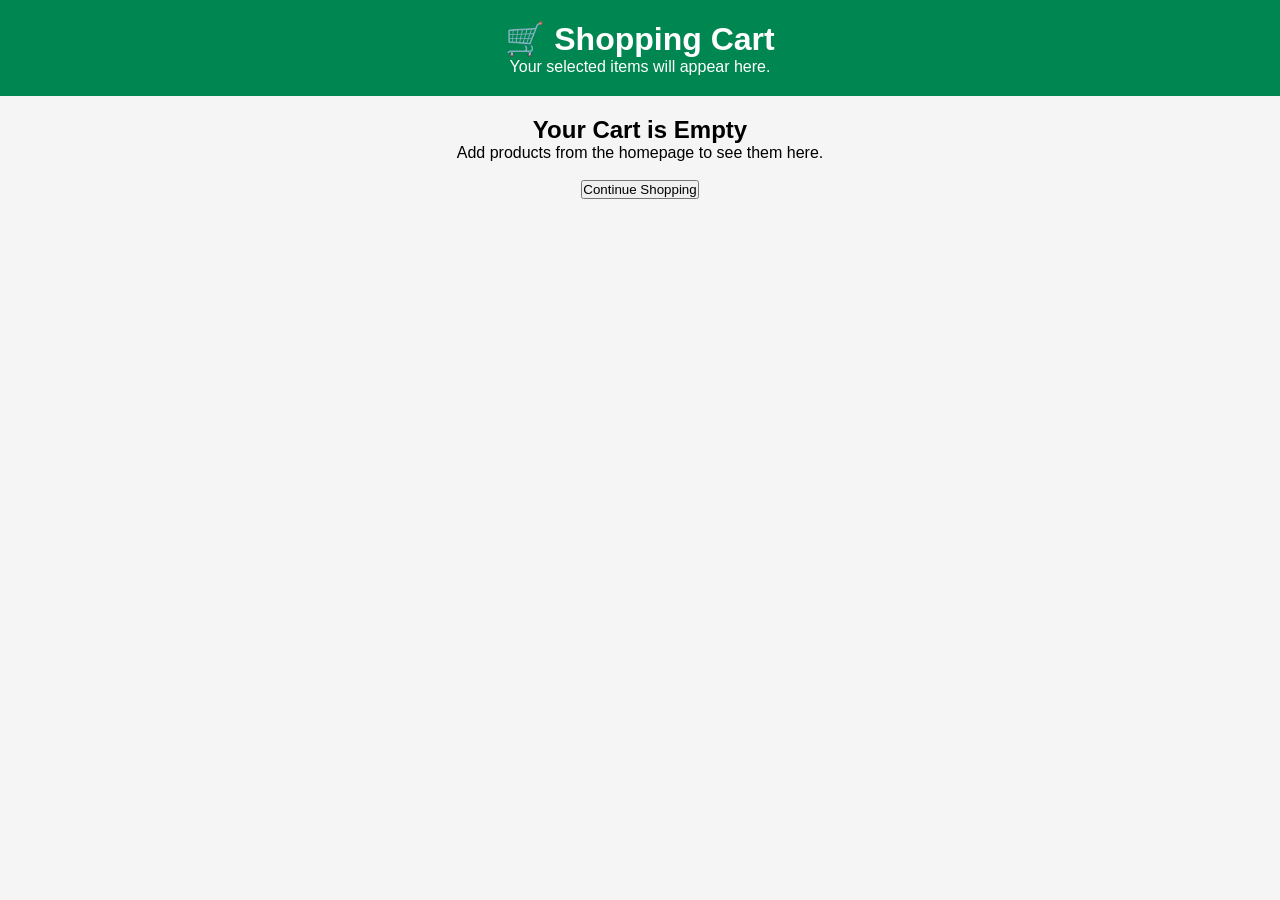
==== cart.html @ 49b7ebee "Add initial shopping cart HTML structure" ====
<!DOCTYPE html>
<html lang="en">
<head>
    <meta charset="UTF-8">
    <meta name="viewport" content="width=device-width, initial-scale=1.0">
    <title>Shopping Cart - Omarr Market</title>
    <link rel="stylesheet" href="style.css">
</head>
<body>

<header>
    <h1>🛒 Shopping Cart</h1>
    <p>Your selected items will appear here.</p>
</header>

<div style="padding:20px; text-align:center;">
    <h2>Your Cart is Empty</h2>
    <p>Add products from the homepage to see them here.</p>

    <br>

    <a href="index.html">
        <button>Continue Shopping</button>
    </a>
</div>

</body>
</html>
---- style.css ----
* {
    margin: 0;
    padding: 0;
    box-sizing: border-box;
    font-family: Arial, sans-serif;
}

body {
    background: #f5f5f5;
}

header {
    background: #008751;
    color: white;
    padding: 20px;
    text-align: center;
}

.search-box {
    text-align: center;
    margin: 20px;
}

.search-box input {
    width: 80%;
    max-width: 400px;
    padding: 10px;
    border: 1px solid #ccc;
    border-radius: 6px;
}

.products {
    display: grid;
    grid-template-columns: repeat(auto-fit, minmax(220px, 1fr));
    gap: 20px;
    padding: 20px;
}

.product {
    background: white;
    border-radius: 10px;
    padding: 15px;
    text-align: center;
    box-shadow: 0 2px 8px rgba(0,0,0,0.1);
}

.product img {
    width: 100%;
    height: 200px;
    object-fit: cover;
    border-radius: 8px;
}

.product h3 {
    margin: 10px 0;
}

.product p {
    color: green;
    font-weight: bold;
    margin-bottom: 10px;
}

.product button {
    background: #008751;
    color: white;
    border: none;
    padding: 10px 18px;
    border-radius: 6px;
    cursor: pointer;
}

.product button:hover {
    background: #006d40;
}
.navbar {
    margin-top: 20px;
    display: flex;
    justify-content: center;
    gap: 20px;
    flex-wrap: wrap;
}

.navbar a {
    color: white;
    text-decoration: none;
    font-weight: bold;
    padding: 8px 15px;
    border: 1px solid white;
    border-radius: 20px;
    transition: 0.3s;
}

.navbar a:hover {
    background: white;
    color: #008751;
}
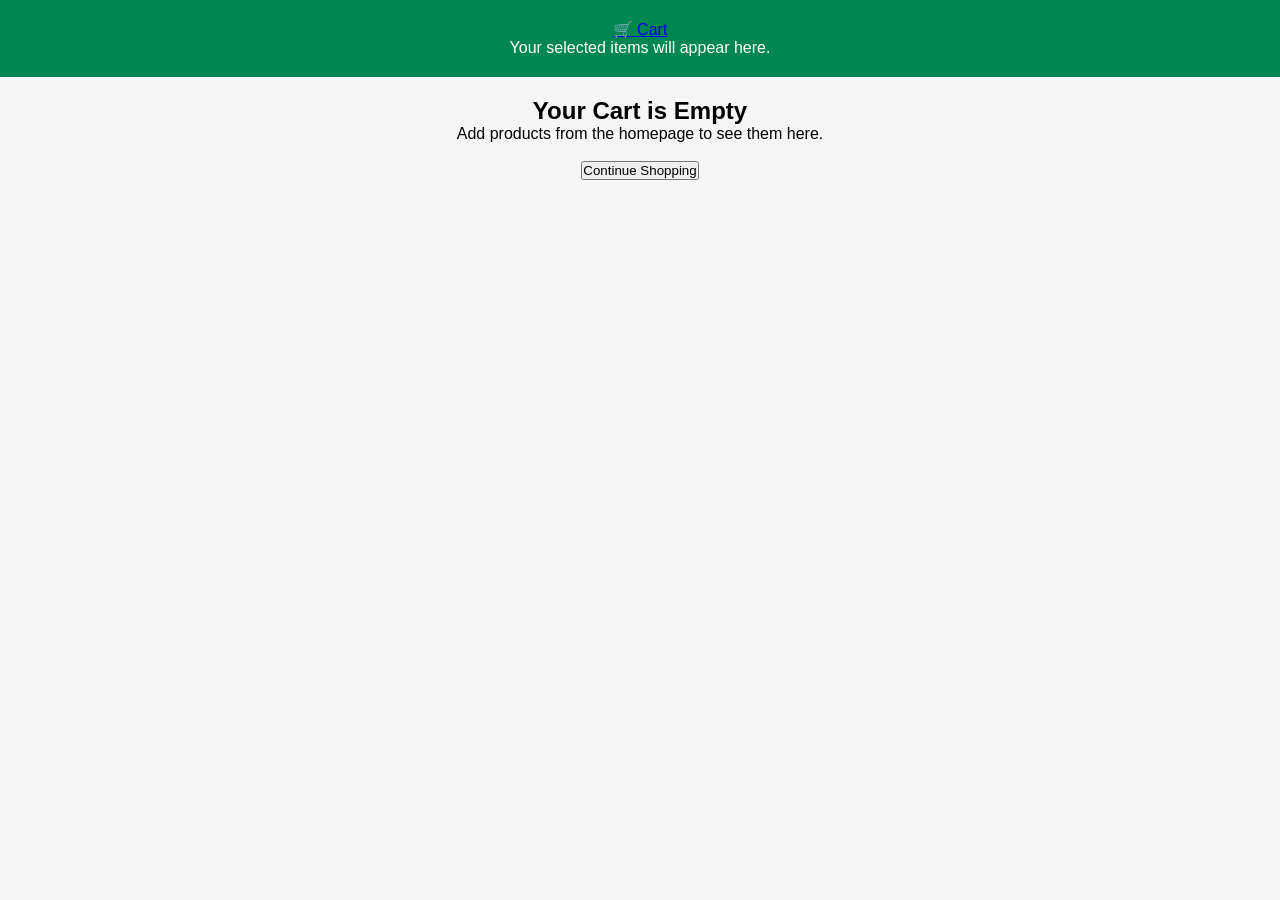
==== commit cee53c6e: "Update cart header to include a link to the cart" ====
--- a/cart.html
+++ b/cart.html
@@ -9,7 +9,7 @@
 <body>
 
 <header>
-    <h1>🛒 Shopping Cart</h1>
+<a href="cart.html">🛒 Cart</a>
     <p>Your selected items will appear here.</p>
 </header>
 
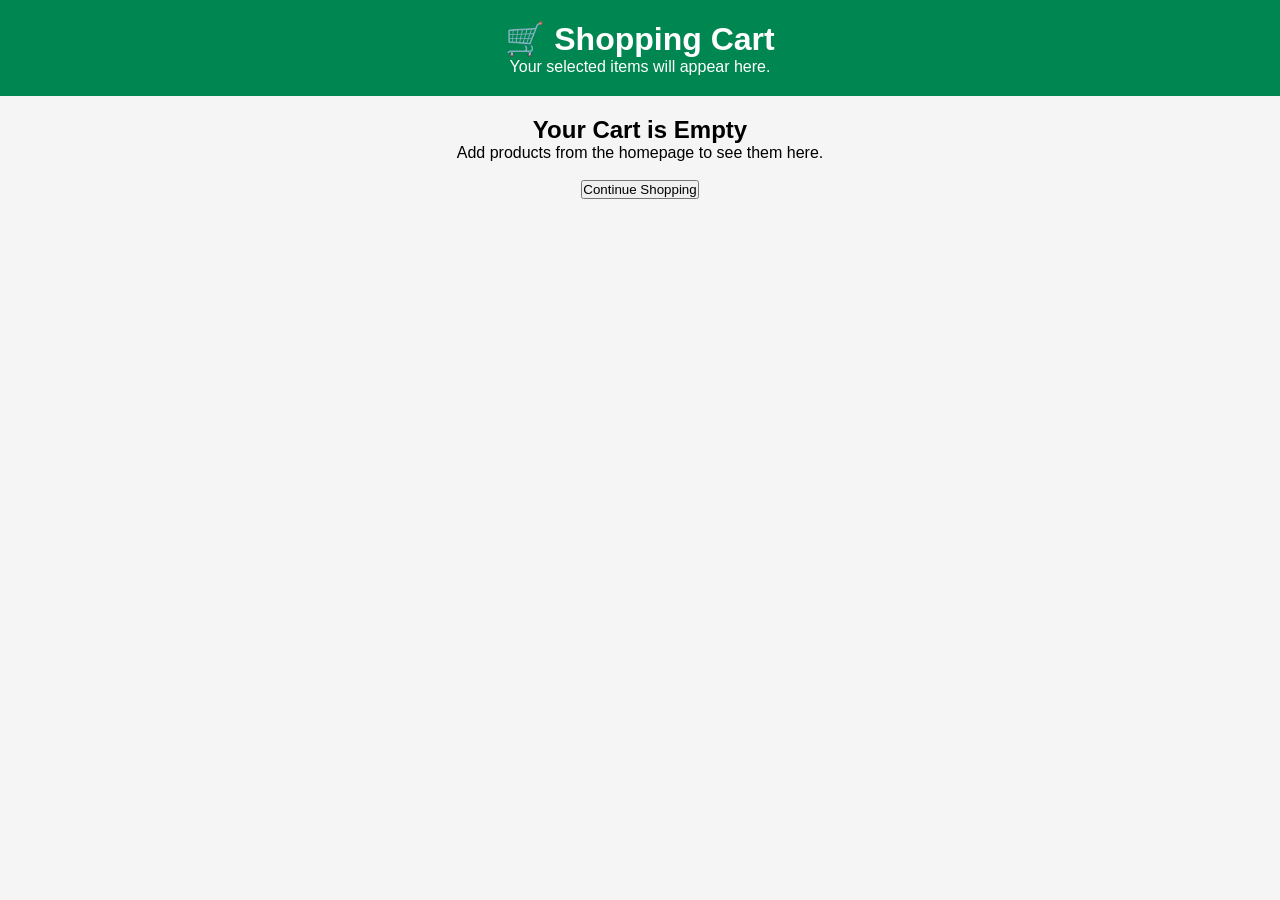
==== commit cff2f7e1: "Change cart link to a header with title" ====
--- a/cart.html
+++ b/cart.html
@@ -9,7 +9,7 @@
 <body>
 
 <header>
-<a href="cart.html">🛒 Cart</a>
+<h1>🛒 Shopping Cart</h1>
     <p>Your selected items will appear here.</p>
 </header>
 
